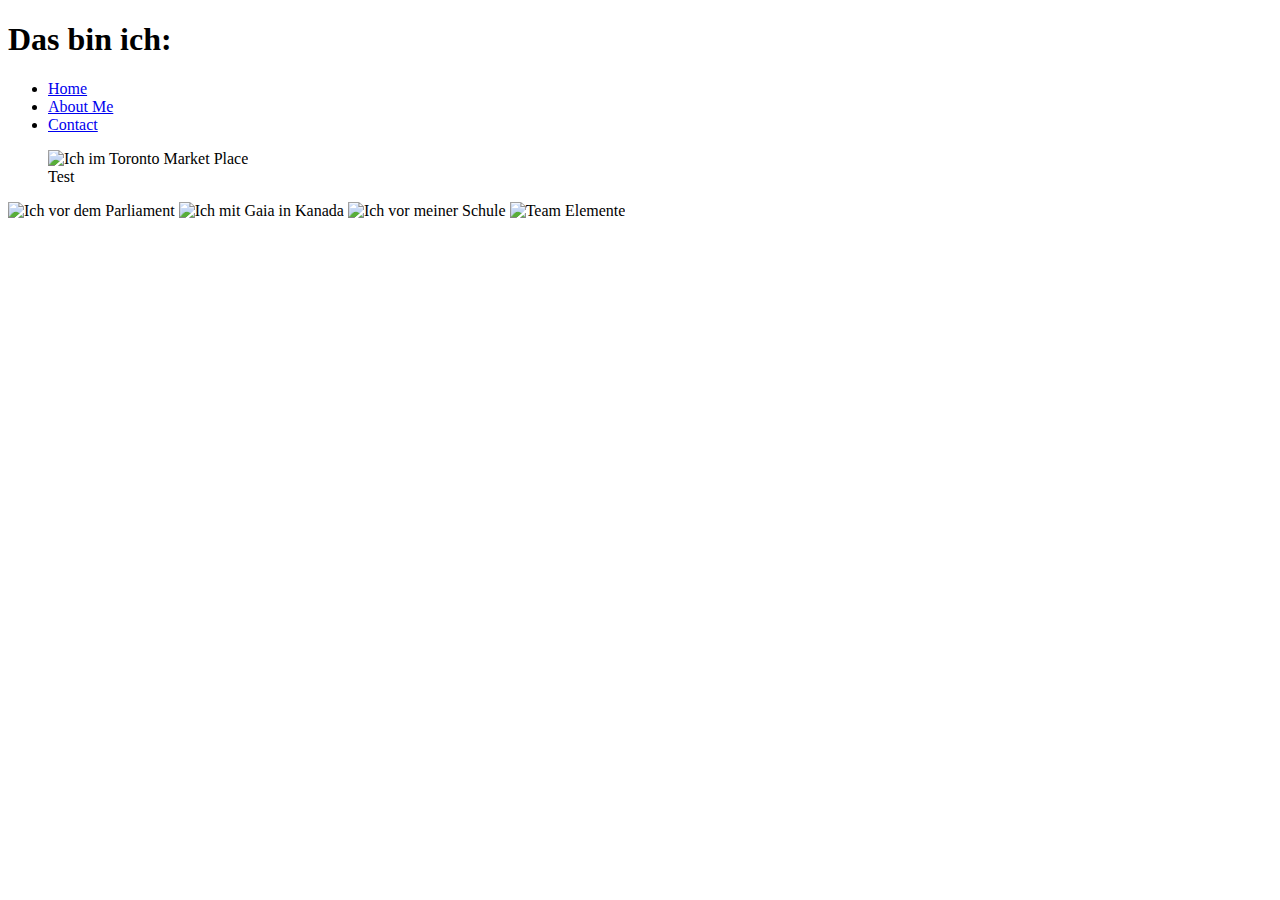
==== index.html @ 45d71984 "docs: Change language meta tag to 'de'" ====
<!DOCTYPE html>
<html lang="de">
  <head>
    <meta charset="UTF-8" />
    <meta name="viewport" content="width=device-width, initial-scale=1.0" />
    <link rel="stylesheet" href="style.css" />
    <script src="script.js"></script>
    <title>Das bin ich</title>
  </head>
  <body>
    <h1>Das bin ich:</h1>
    <nav>
      <ul class="homebar">
        <li><a href="index.html">Home</a></li>
        <li><a href="about-me.html">About Me</a></li>
        <li><a href="contact.html">Contact</a></li>
      </ul>
    </nav>

    <div class="image-galery">
      <figure id="Toronto-Market-Place">
        <img src="img/IMG_6061.jpeg" alt="Ich im Toronto Market Place" />
        <figcaption>Test</figcaption>
      </figure>
      <img
        src="img/IMG_5363.jpeg"
        alt="Ich vor dem Parliament"
        id="Parliament"
      />
      <img
        src="img/878129c4-52c3-470f-b5c5-2fbe7b7da5f0.jpeg"
        alt="Ich mit Gaia in Kanada"
        id="Gatineau"
      />
      <img src="img/IMG_5212.jpeg" alt="Ich vor meiner Schule" id="Glebe" />

      <img src="img/IMG_5078.jpeg" alt="Team Elemente" id="Segelflug" />
    </div>
  </body>
</html>
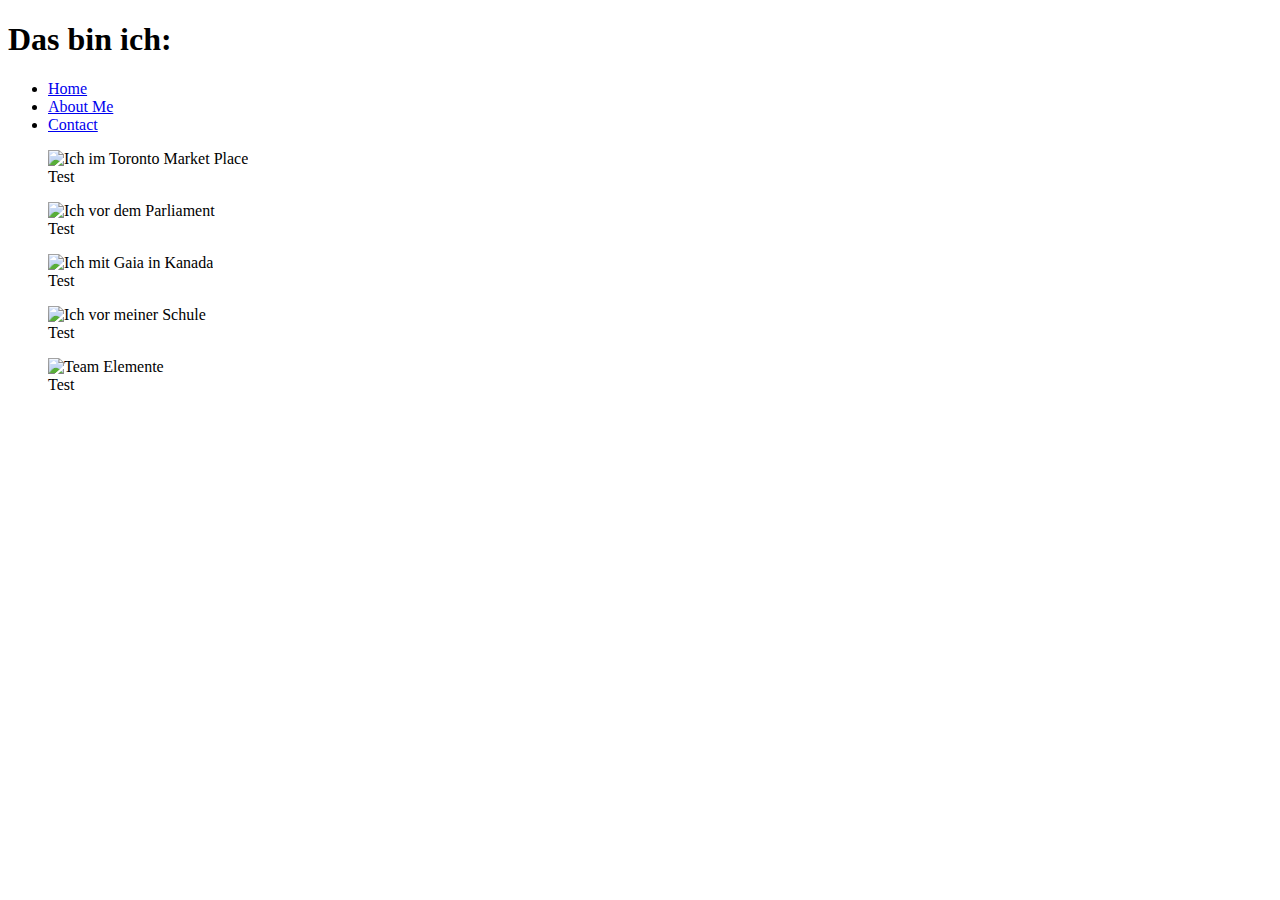
==== commit a2a555db: "feat(index): Wrap images in figures" ====
--- a/index.html
+++ b/index.html
@@ -22,19 +22,25 @@
         <img src="img/IMG_6061.jpeg" alt="Ich im Toronto Market Place" />
         <figcaption>Test</figcaption>
       </figure>
-      <img
-        src="img/IMG_5363.jpeg"
-        alt="Ich vor dem Parliament"
-        id="Parliament"
-      />
-      <img
-        src="img/878129c4-52c3-470f-b5c5-2fbe7b7da5f0.jpeg"
-        alt="Ich mit Gaia in Kanada"
-        id="Gatineau"
-      />
-      <img src="img/IMG_5212.jpeg" alt="Ich vor meiner Schule" id="Glebe" />
-
-      <img src="img/IMG_5078.jpeg" alt="Team Elemente" id="Segelflug" />
+      <figure id="Parliament">
+        <img src="img/IMG_5363.jpeg" alt="Ich vor dem Parliament" />
+        <figcaption>Test</figcaption>
+      </figure>
+      <figure id="Gatineau">
+        <img
+          src="img/878129c4-52c3-470f-b5c5-2fbe7b7da5f0.jpeg"
+          alt="Ich mit Gaia in Kanada"
+        />
+        <figcaption>Test</figcaption>
+      </figure>
+      <figure id="Glebe">
+        <img src="img/IMG_5212.jpeg" alt="Ich vor meiner Schule" />
+        <figcaption>Test</figcaption>
+      </figure>
+      <figure id="Segelflug">
+        <img src="img/IMG_5078.jpeg" alt="Team Elemente" />
+        <figcaption>Test</figcaption>
+      </figure>
     </div>
   </body>
 </html>
